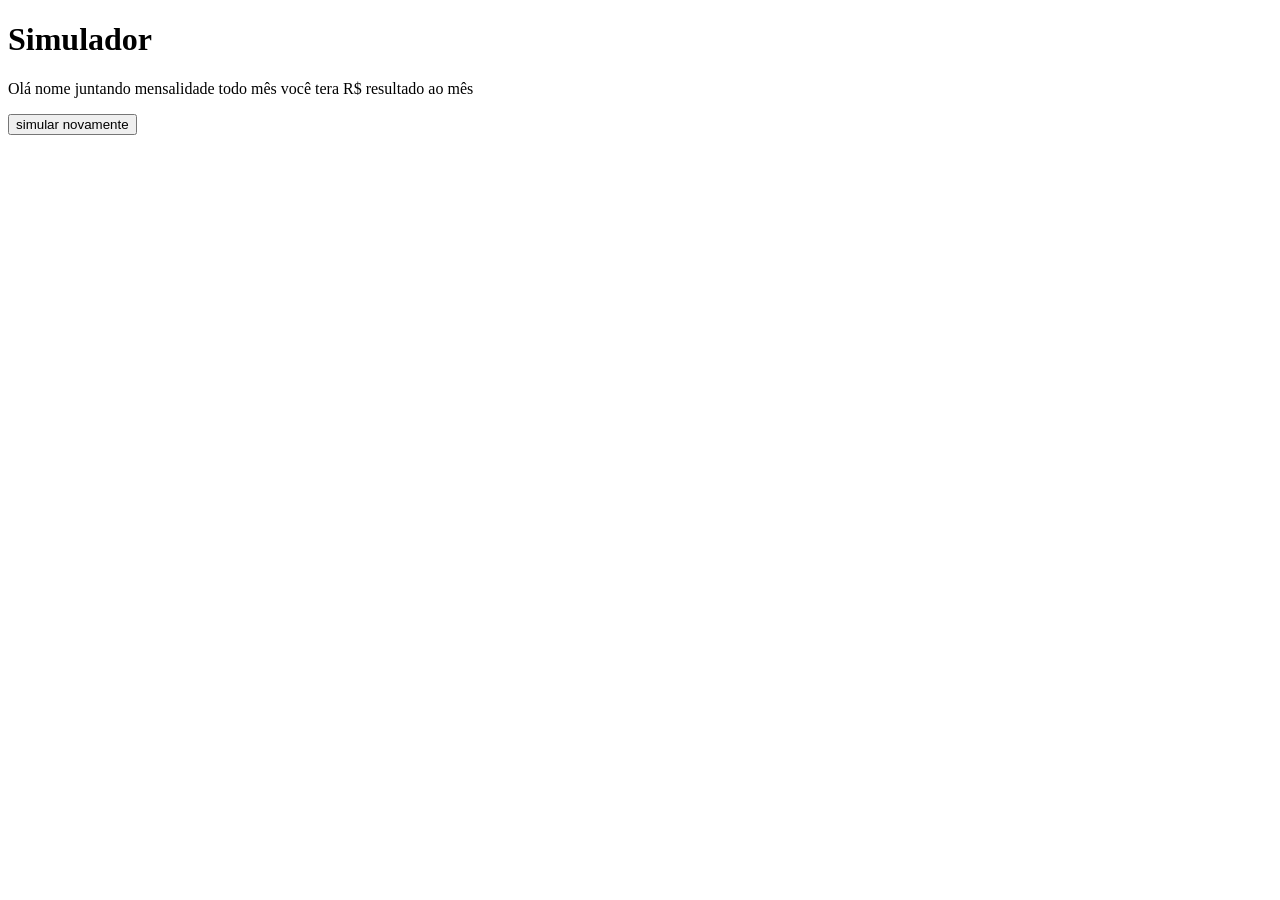
==== pagina-resultado.html @ 3f647ef1 "Feat: "Criando pagina para exibir resultado da simulação"" ====
<!DOCTYPE html>
<html lang="en">
<head>
    <meta charset="UTF-8">
    <meta name="viewport" content="width=device-width, initial-scale=1.0">
    <link rel="stylesheet" href="Pagina-resultado.css">
    <title>Document</title>
</head>
<body>
      <h1>Simulador</h1>

      <p>
        Olá nome juntando mensalidade todo mês você tera R$ resultado ao mês 
      </p>
      <button onclick="limpar()">simular novamente</button>
</body>
<script src="js/pagina-resultado.js"></script>
</html>
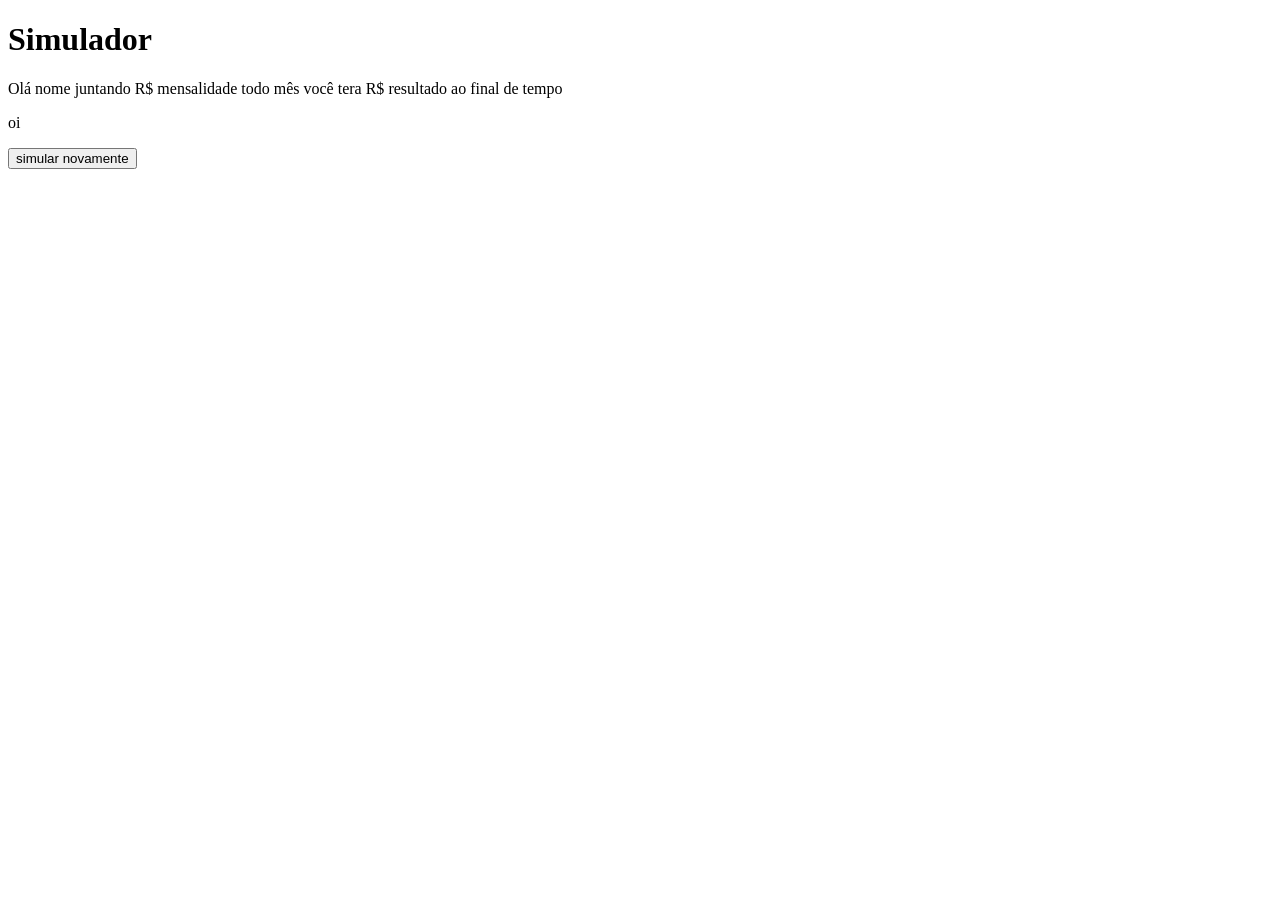
==== commit 3d683ac2: "Feat : "Criando pagina para exibir resultado"" ====
--- a/pagina-resultado.html
+++ b/pagina-resultado.html
@@ -3,16 +3,19 @@
 <head>
     <meta charset="UTF-8">
     <meta name="viewport" content="width=device-width, initial-scale=1.0">
-    <link rel="stylesheet" href="Pagina-resultado.css">
+    <link rel="stylesheet" href="css/pagina-resultado.css">
     <title>Document</title>
 </head>
 <body>
       <h1>Simulador</h1>
 
-      <p>
-        Olá nome juntando mensalidade todo mês você tera R$ resultado ao mês 
+      <p >
+        Olá <span class="nome">nome</span> juntando R$ <span class="mensalidade">mensalidade</span> todo mês você tera R$ <span class="resultado">resultado</span> 
+        ao final de <span class="tempo">tempo</span>
       </p>
-      <button onclick="limpar()">simular novamente</button>
+
+      <p class="resultado"> oi </p>
+      <button  onclick="voltar()">simular novamente</button>
 </body>
 <script src="js/pagina-resultado.js"></script>
 </html>
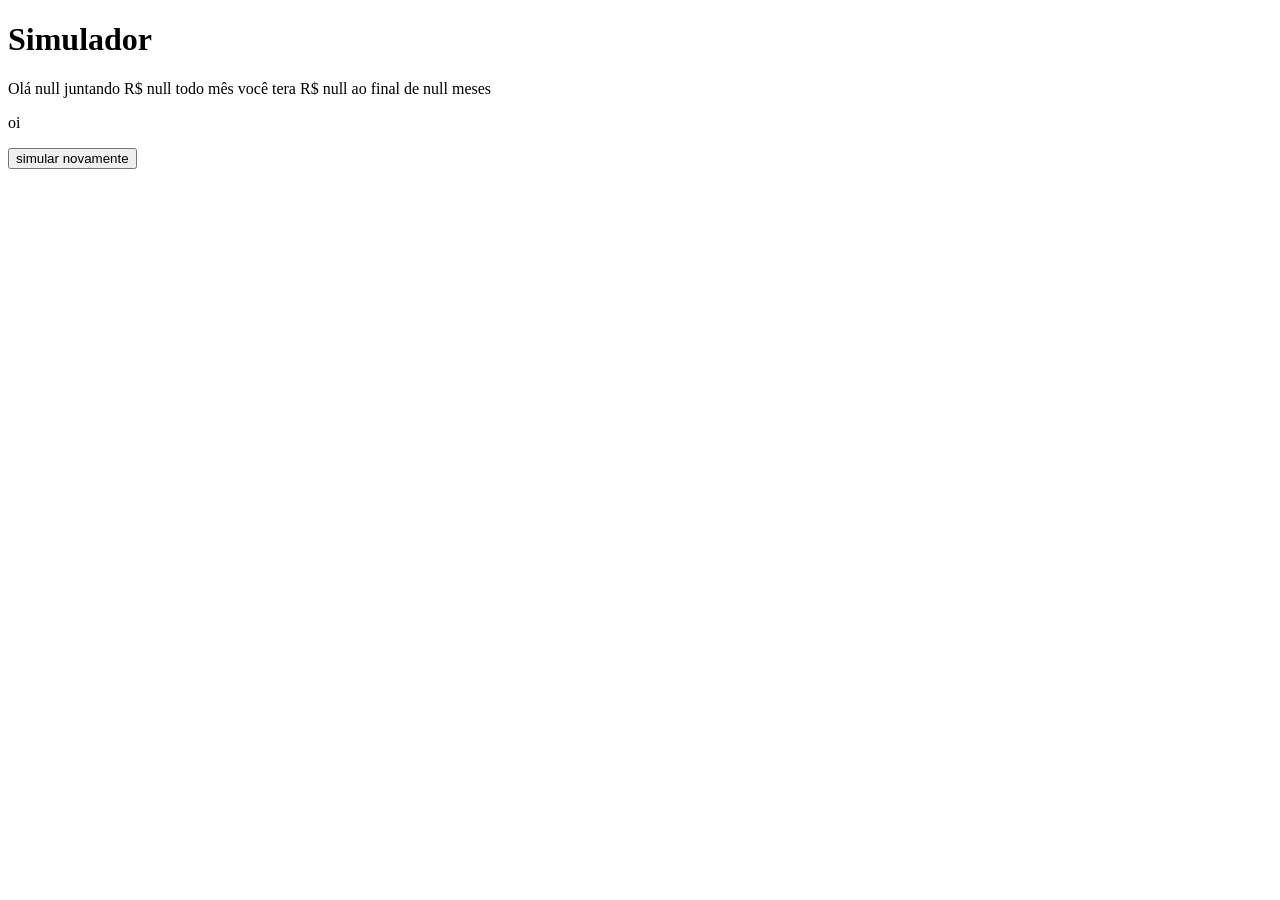
==== commit c6abfdf8: "Refactor: "Refatorando o paragrafo"" ====
--- a/pagina-resultado.html
+++ b/pagina-resultado.html
@@ -11,11 +11,11 @@
 
       <p >
         Olá <span class="nome">nome</span> juntando R$ <span class="mensalidade">mensalidade</span> todo mês você tera R$ <span class="resultado">resultado</span> 
-        ao final de <span class="tempo">tempo</span>
+        ao final de <span class="tempo">tempo</span> meses
       </p>
 
       <p class="resultado"> oi </p>
-      <button  onclick="voltar()">simular novamente</button>
+      <button onclick="voltar()">simular novamente</button>
 </body>
 <script src="js/pagina-resultado.js"></script>
 </html>
